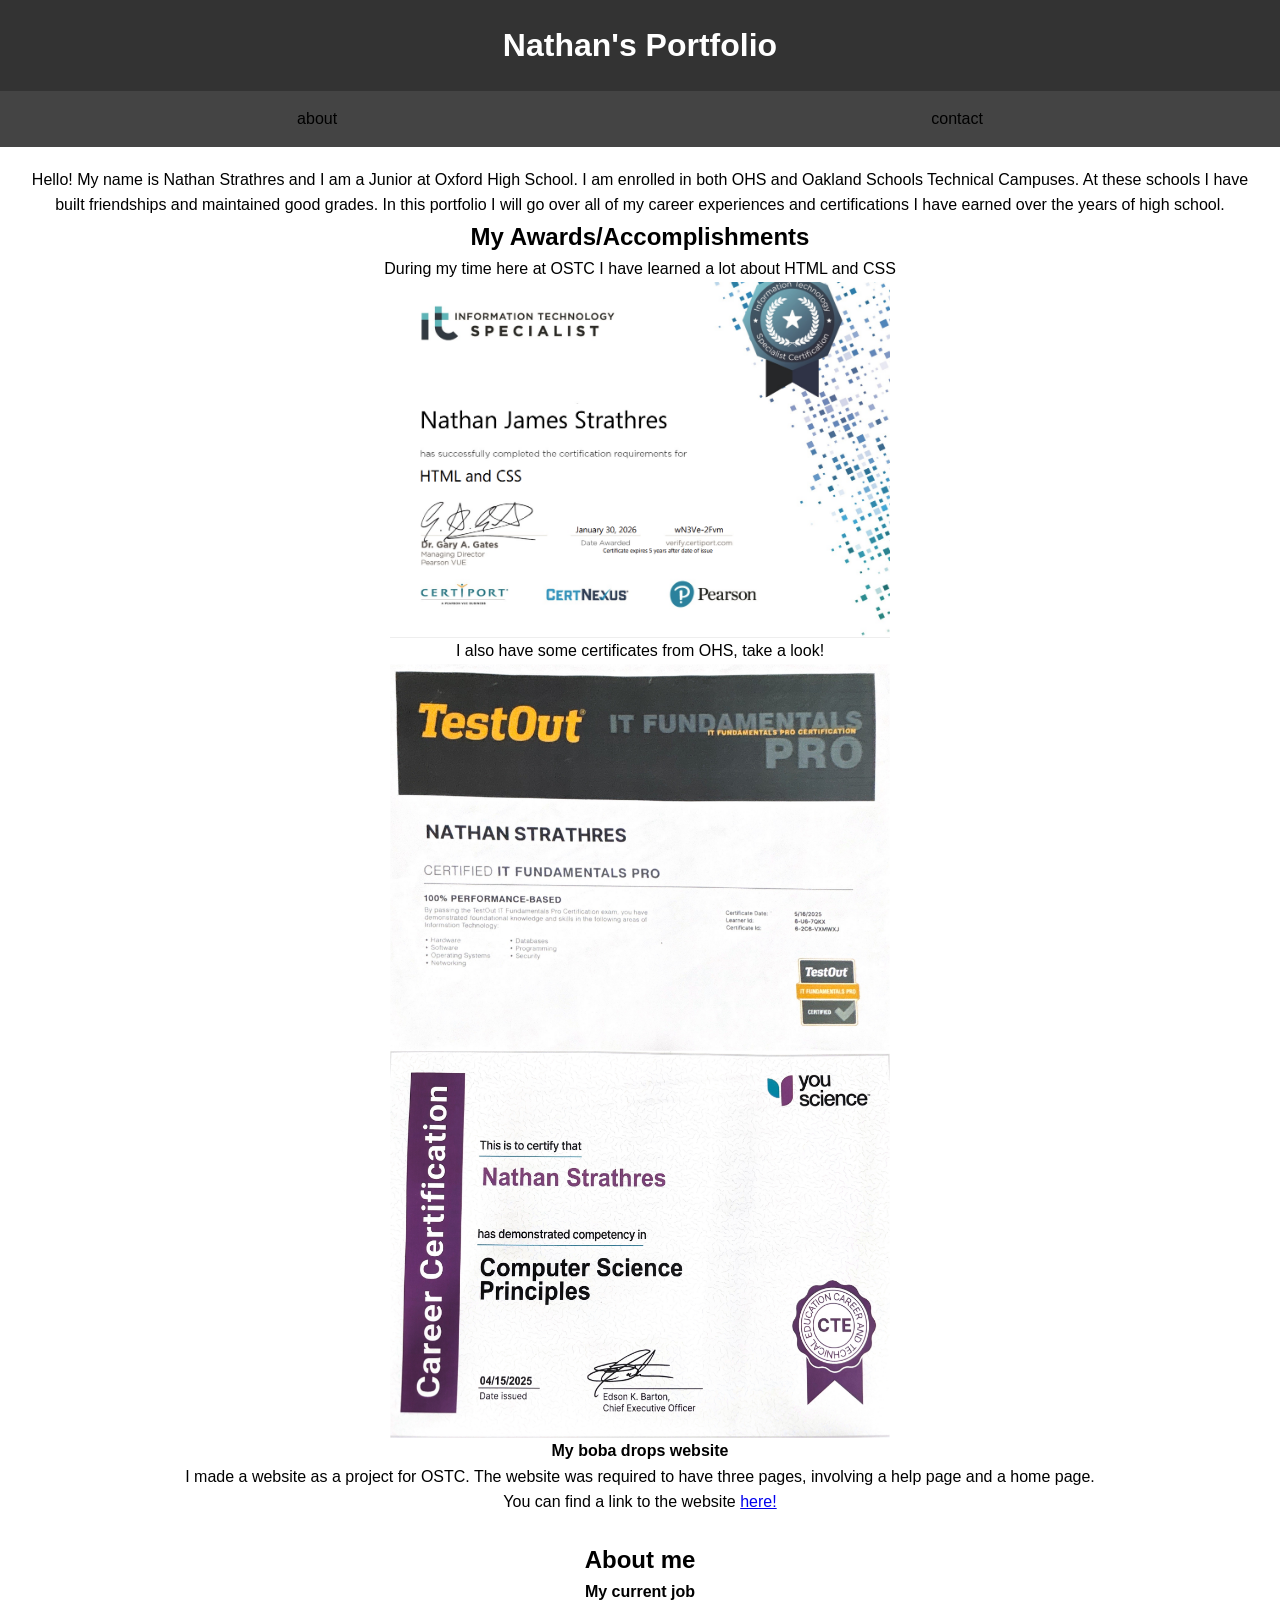
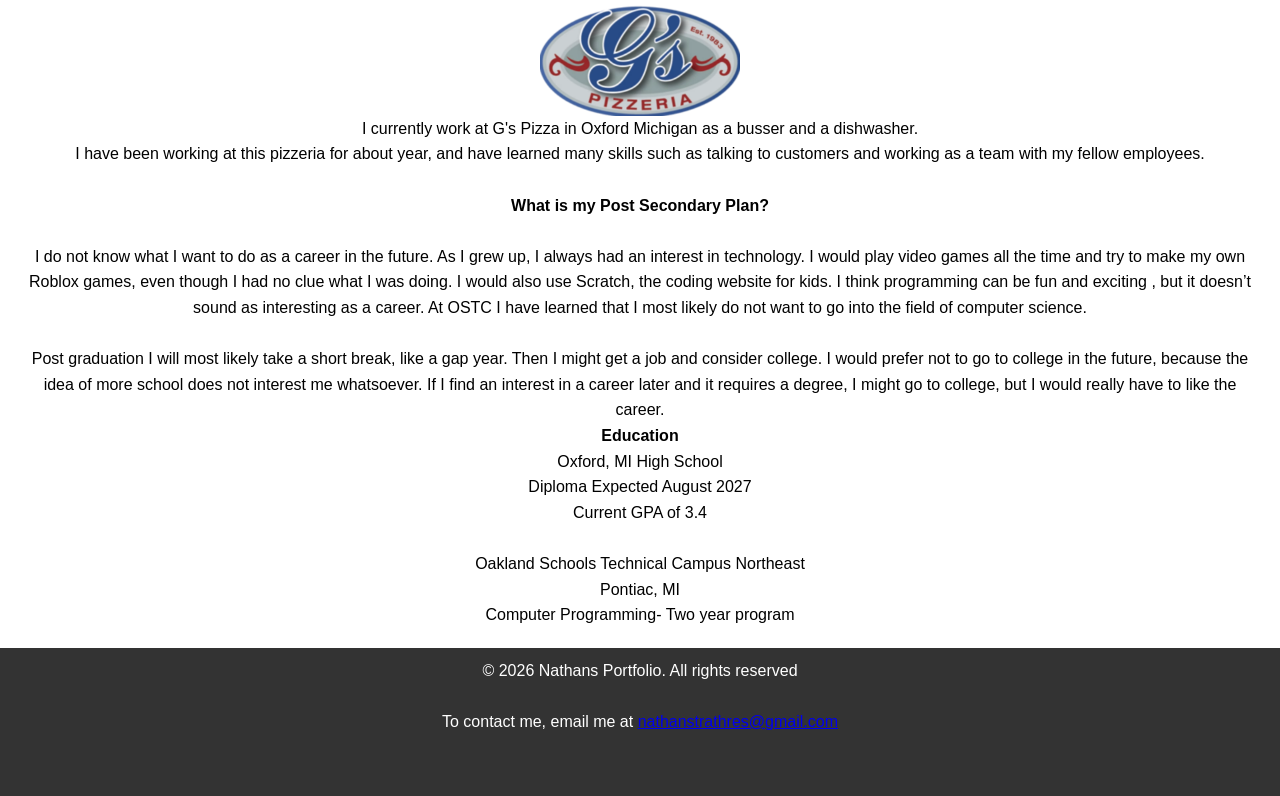
==== Index.html @ 58faa723 "added more content" ====
<!DOCTYPE html>
<html lang = "en">
<head>
    <meta charset="UTF-8">
    <meta name ="viewport" content ="width=device-width, initial-scale=1.0">
    <link rel = "stylesheet" href="stylesheet.css">
    <title>Nathan's Portfolio</title>
    <img href = "banner.png">
</head>

<body>
<div class = "wrapper">
    <header class="banner">
        <h1>Nathan's Portfolio</h1>
    </header>

    <nav class = "navigation">
        <ul>
            
            <li><a href ="#about">about</a></li>
            <li><a href ="#contact">contact</a></li>
        </ul>
    </nav>

    <main class="content">
        <p>Hello! My name is Nathan Strathres and I am a Junior at Oxford High School. I am enrolled in both OHS and Oakland Schools Technical Campuses. At these schools I have built friendships and maintained good grades. In this portfolio I will go over all of my career experiences and certifications I have earned over the years of high school.</p>
        <h2>My Awards/Accomplishments</h2>
        <p>During my time here at OSTC I have learned a lot about HTML and CSS</p> 
       <!-- this is where all my main content will be put -->
        <img id = "certificate" src ="Screenshot 2026-03-05 084402.png">
        <p>I also have some certificates from OHS, take a look!</p>
        <img src  = "testoutitfundamentals.JPG" id = "certificate">
        <img src = "youscience.JPG" id = "certificate">
        <h4>My boba drops website</h4>
        <p>I made a website as a project for OSTC. The website was required to have three pages, involving a help page and a home page. </p>
        <p>You can find a link to the website <a href = "https://nthanss.github.io/Website">here!</a></p>
        <br>
        <h2 id = "about">About me</h2>
        <h4>My current job</h4>
        <img id = "gspizza"src = "pbqncpfhlgildrgqkt25.avif">
        <p>I currently work at G's Pizza in Oxford Michigan as a busser and a dishwasher.</p> 
        <p>I have been working at this pizzeria for about year, and have learned many skills such as talking to customers and working as a team with my fellow employees.</p>
        <br>
        <h4>What is my Post Secondary Plan?</h4>
        <br>
        <p>I do not know what I want to do as a career in the future. As I grew up, I always
             had an interest in technology. I would play video games all the time and try to 
             make my own Roblox games, even though I had no clue what I was doing. I would also
              use Scratch, the coding website for kids. I think programming can be fun and exciting
              , but it doesn’t sound as interesting as a career. At OSTC I have learned that I most 
              likely do not want to go into the field of computer science.</p>
        <br>
        <p>Post graduation I will most likely take a short break, like a gap year. 
            Then I might get a job and consider college. I would prefer not to go to 
            college in the future, because the idea of more school does not interest me
             whatsoever. If I find an interest in a career later and it requires a degree,
              I might go to college, but I would really have to like the career.</p>
        

              <h4>Education</h4>
        <p>Oxford, MI High School <br> Diploma Expected August 2027 <br> Current GPA of 3.4<br><br>
            Oakland Schools Technical Campus Northeast <br> Pontiac, MI <br> Computer Programming- Two year program

</p>
        </main>

    <footer class = "footer">
        <p>&copy; 2026 Nathans Portfolio. All rights reserved</p>
        <br>
        <p id = "contact">To contact me, email me at <a href="mailto:nathanstrathres@gmail.com">nathanstrathres@gmail.com</a></p>
        <br>
        <br>
    </footer>
        </div>
    </body>
</html>
---- stylesheet.css ----
* {
    margin: 0;
    padding: 0;
    box-sizing: border-box;
}
body {
    font-family: sans-serif;
    line-height: 1.6;
    display: flex;
    flex-direction: column;
    min-height: 100vh;

}

.wrapper {
    flex: 1;
}

#gspizza {
    width: 200px;
    max-width: 400px;
    display: block;
    margin: auto;

}

p, h1, h2, h3, h4, h5, h6 {
    text-align: center;
}
.banner {
    background-color: #333;
    color: white;
    padding: 20px;
    text-align: center;
}

.navigation ul {
    list-style-type: none;
    display: flex;
    background-color: #444;
    
}

.navigation ul li {
    margin: auto;
    width: auto;
}

.navigation ul li a{
    color: rgb(0, 0, 0);
    padding: 15px 20px;
    display: block;
    text-decoration: none;
    text-align: center;
    box-sizing: border-box;
    width: 100%;
}

#certificate {
    width: 400px;
    display: block;
    margin: auto;
    width: 100%;
    max-width: 500px;
}

.navigation ul li a:hover {
    background-color: #a9cf00;
}




.content {
    padding: 20px;
}

.footer {
    background-color: #333;
    color: white;
    text-align: center;
    padding: 10px;
    margin-top: auto;
}
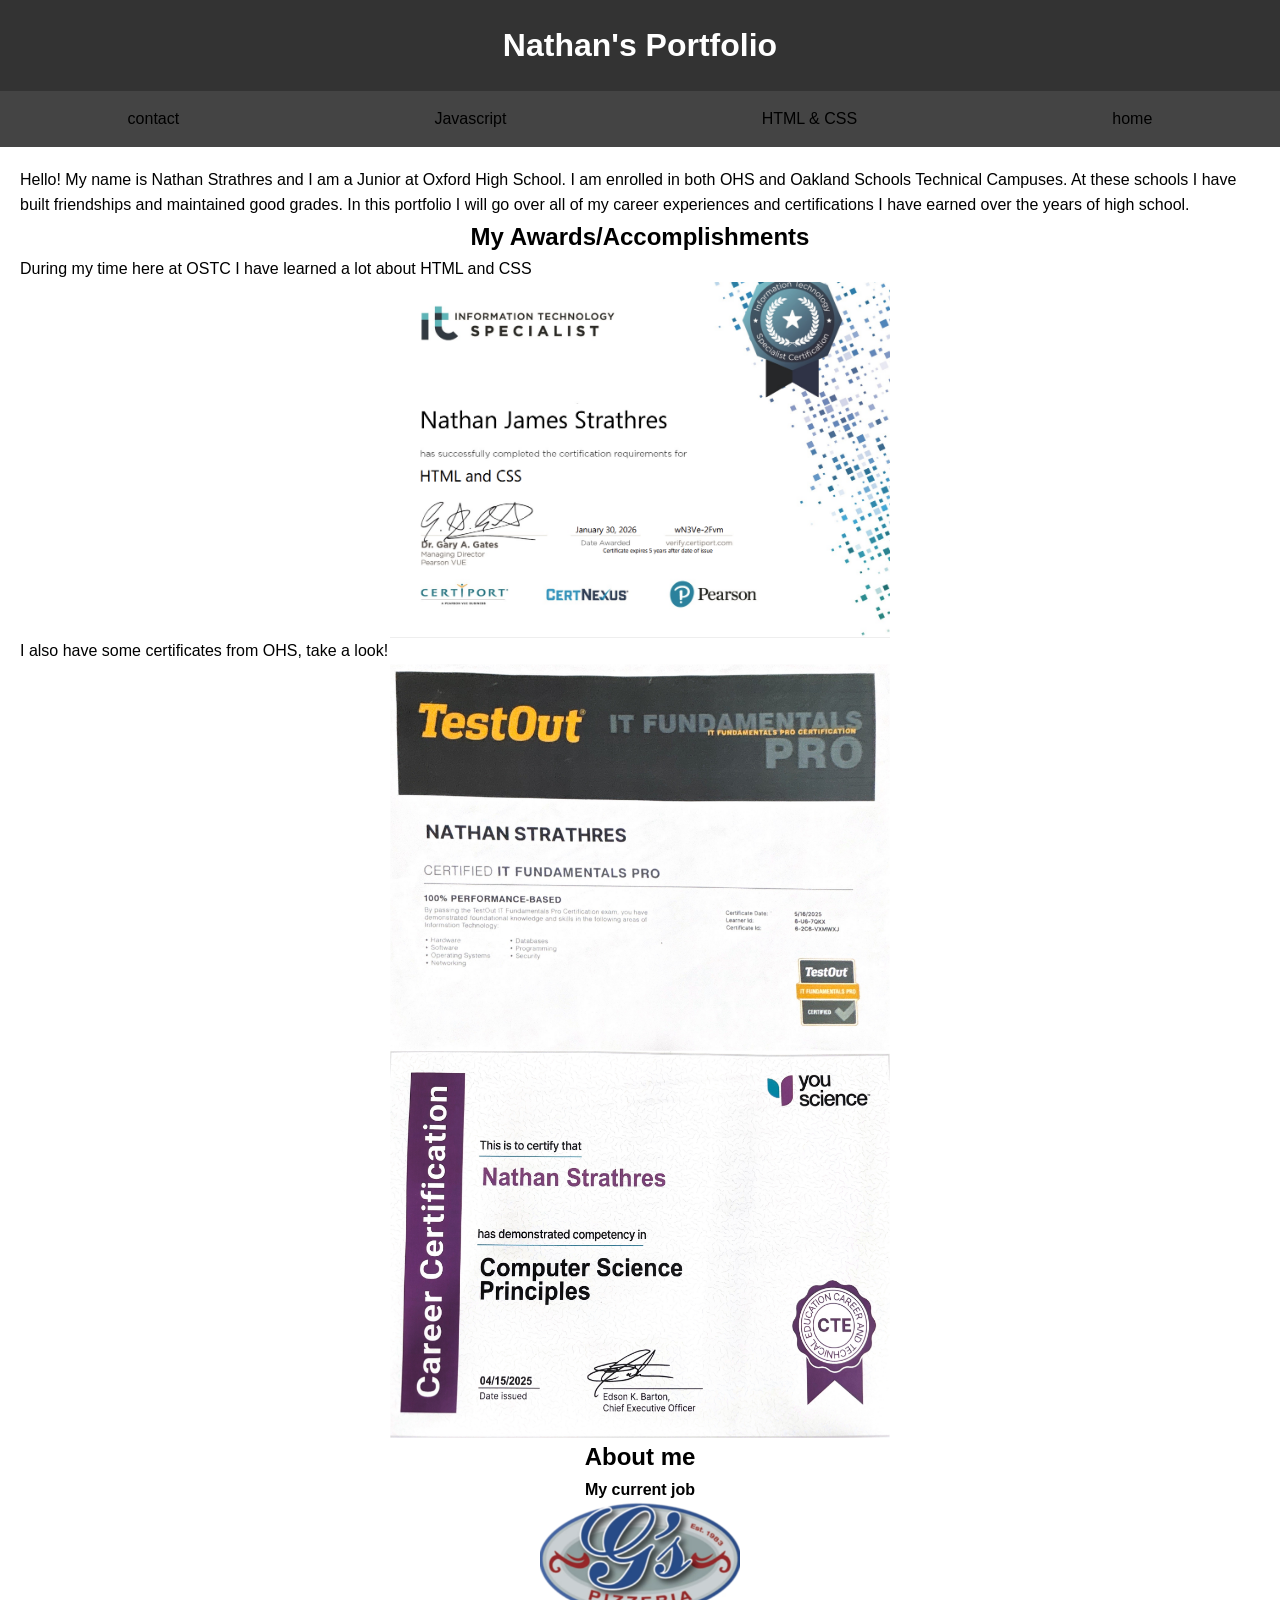
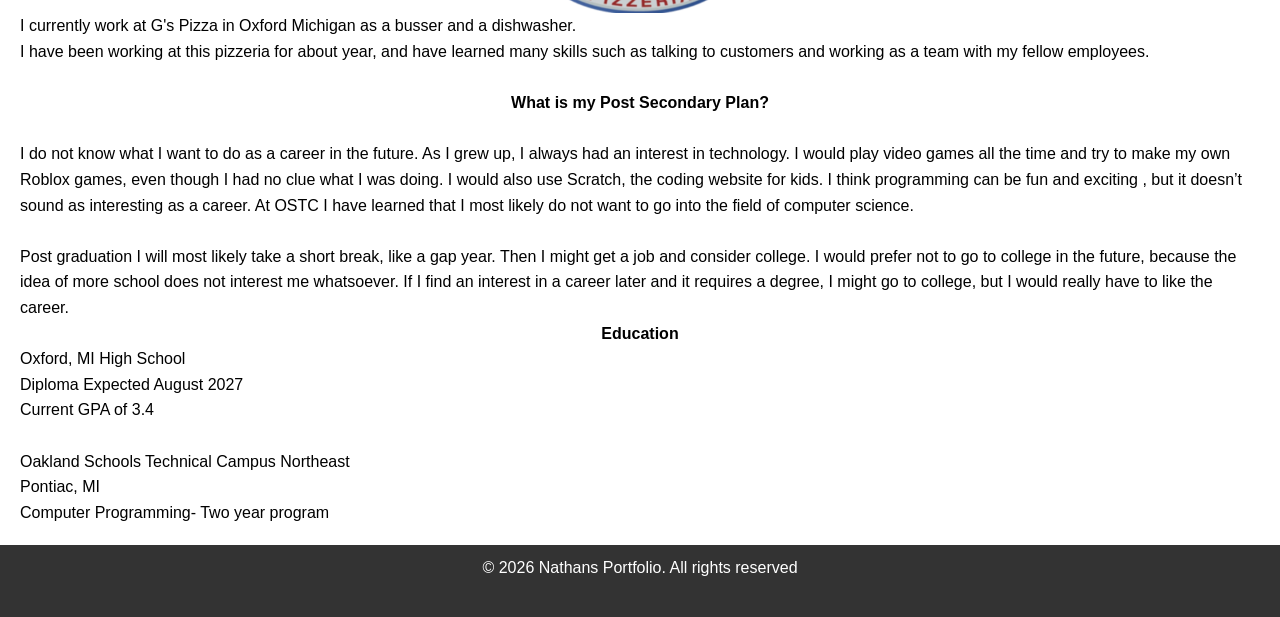
==== commit 334995fd: "added more stuff" ====
--- a/Index.html
+++ b/Index.html
@@ -16,12 +16,12 @@
 
     <nav class = "navigation">
         <ul>
-            
-            <li><a href ="#about">about</a></li>
-            <li><a href ="#contact">contact</a></li>
+            <li><a href = "mailto:nathanstrathres@gmail.com">contact</a></li>
+            <li><a href ="javascript.html">Javascript</a></li>
+             <li><a href ="HTML&CSS.html">HTML & CSS</a></li>
+             <li> <a href = "Index.html">home</a></li>
         </ul>
     </nav>
-
     <main class="content">
         <p>Hello! My name is Nathan Strathres and I am a Junior at Oxford High School. I am enrolled in both OHS and Oakland Schools Technical Campuses. At these schools I have built friendships and maintained good grades. In this portfolio I will go over all of my career experiences and certifications I have earned over the years of high school.</p>
         <h2>My Awards/Accomplishments</h2>
@@ -31,10 +31,6 @@
         <p>I also have some certificates from OHS, take a look!</p>
         <img src  = "testoutitfundamentals.JPG" id = "certificate">
         <img src = "youscience.JPG" id = "certificate">
-        <h4>My boba drops website</h4>
-        <p>I made a website as a project for OSTC. The website was required to have three pages, involving a help page and a home page. </p>
-        <p>You can find a link to the website <a href = "https://nthanss.github.io/Website">here!</a></p>
-        <br>
         <h2 id = "about">About me</h2>
         <h4>My current job</h4>
         <img id = "gspizza"src = "pbqncpfhlgildrgqkt25.avif">
@@ -67,9 +63,6 @@
     <footer class = "footer">
         <p>&copy; 2026 Nathans Portfolio. All rights reserved</p>
         <br>
-        <p id = "contact">To contact me, email me at <a href="mailto:nathanstrathres@gmail.com">nathanstrathres@gmail.com</a></p>
-        <br>
-        <br>
     </footer>
         </div>
     </body>
--- a/stylesheet.css
+++ b/stylesheet.css
@@ -24,7 +24,7 @@
 
 }
 
-p, h1, h2, h3, h4, h5, h6 {
+h1, h2, h3, h4, h5, h6 {
     text-align: center;
 }
 .banner {
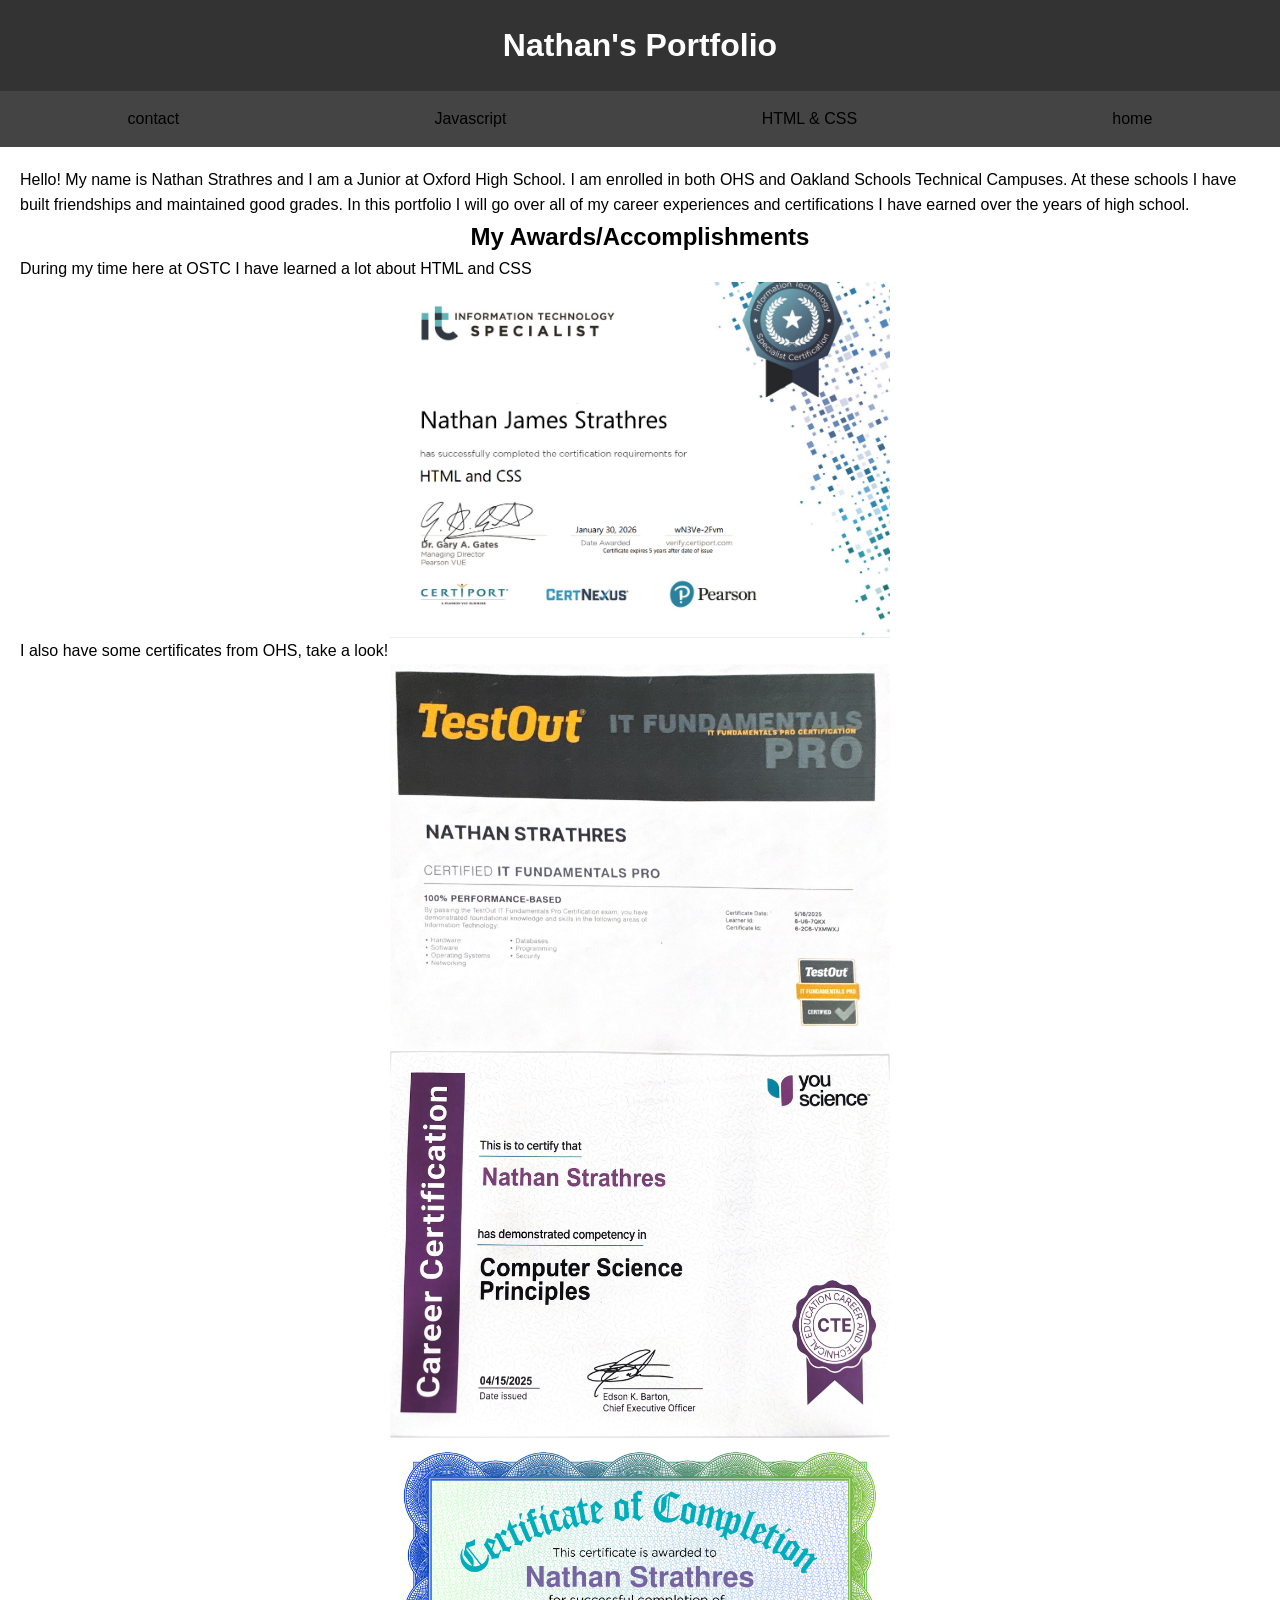
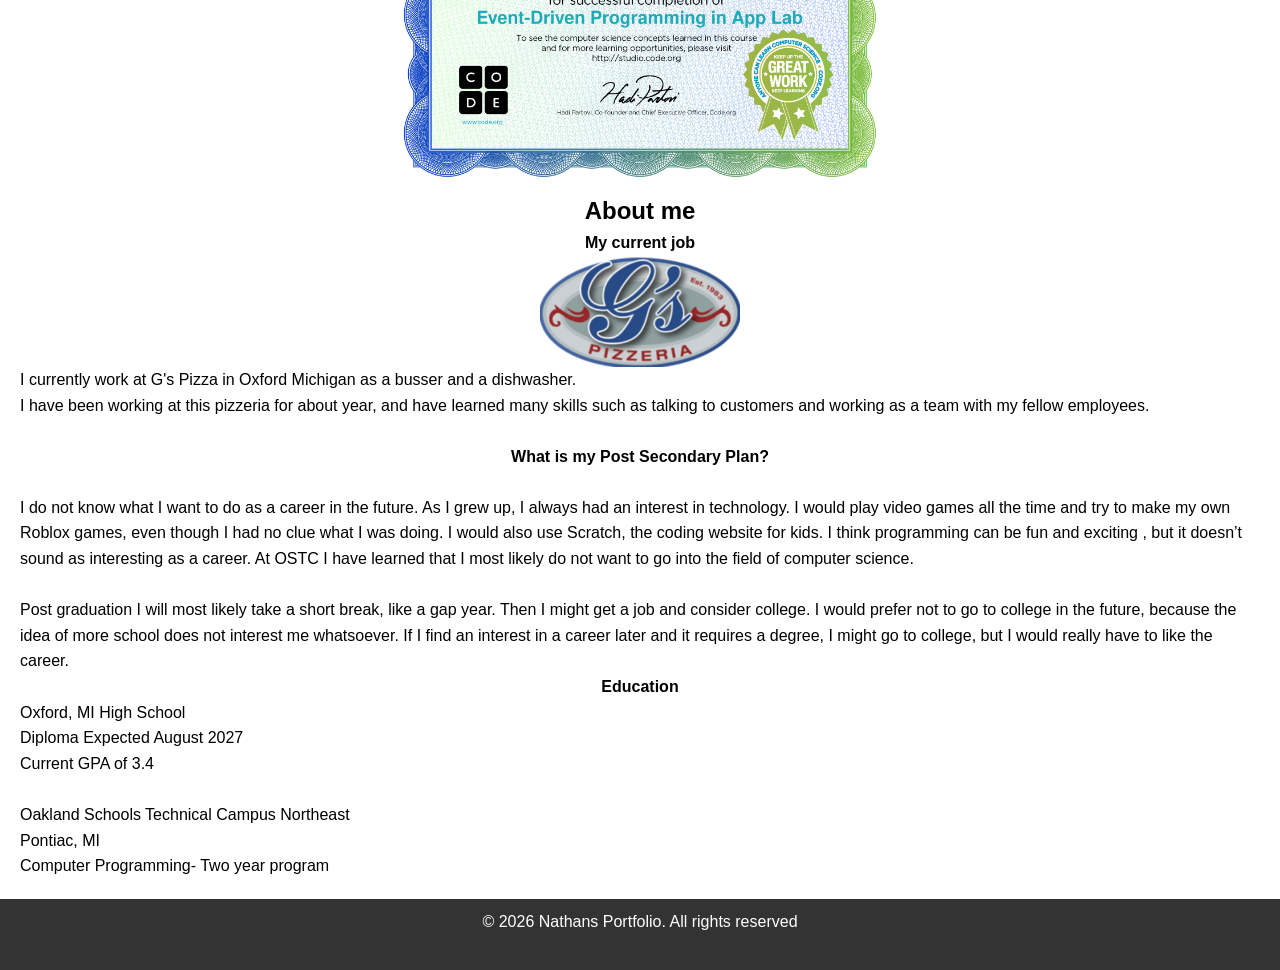
==== commit 0ed5756a: "added artifacts" ====
--- a/Index.html
+++ b/Index.html
@@ -31,6 +31,7 @@
         <p>I also have some certificates from OHS, take a look!</p>
         <img src  = "testoutitfundamentals.JPG" id = "certificate">
         <img src = "youscience.JPG" id = "certificate">
+        <img src = "applab.jpg" id = "certificate">
         <h2 id = "about">About me</h2>
         <h4>My current job</h4>
         <img id = "gspizza"src = "pbqncpfhlgildrgqkt25.avif">
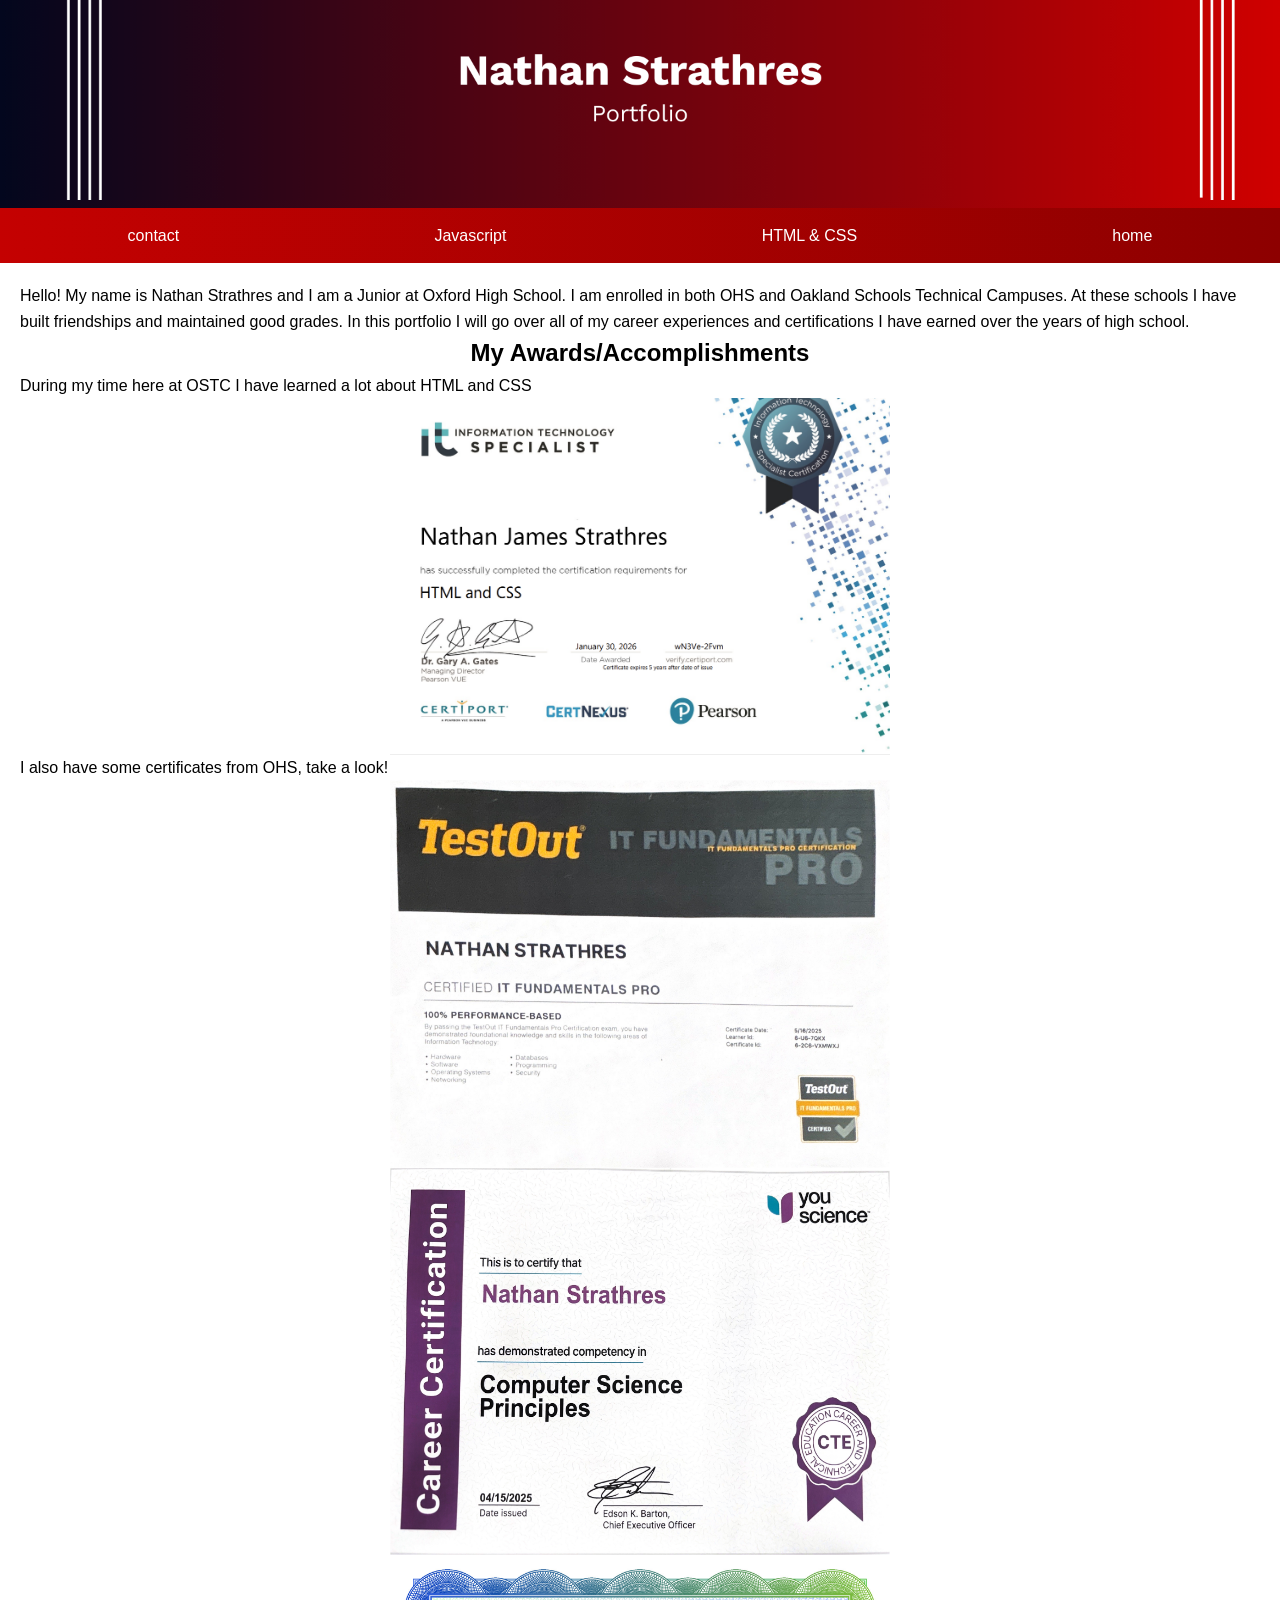
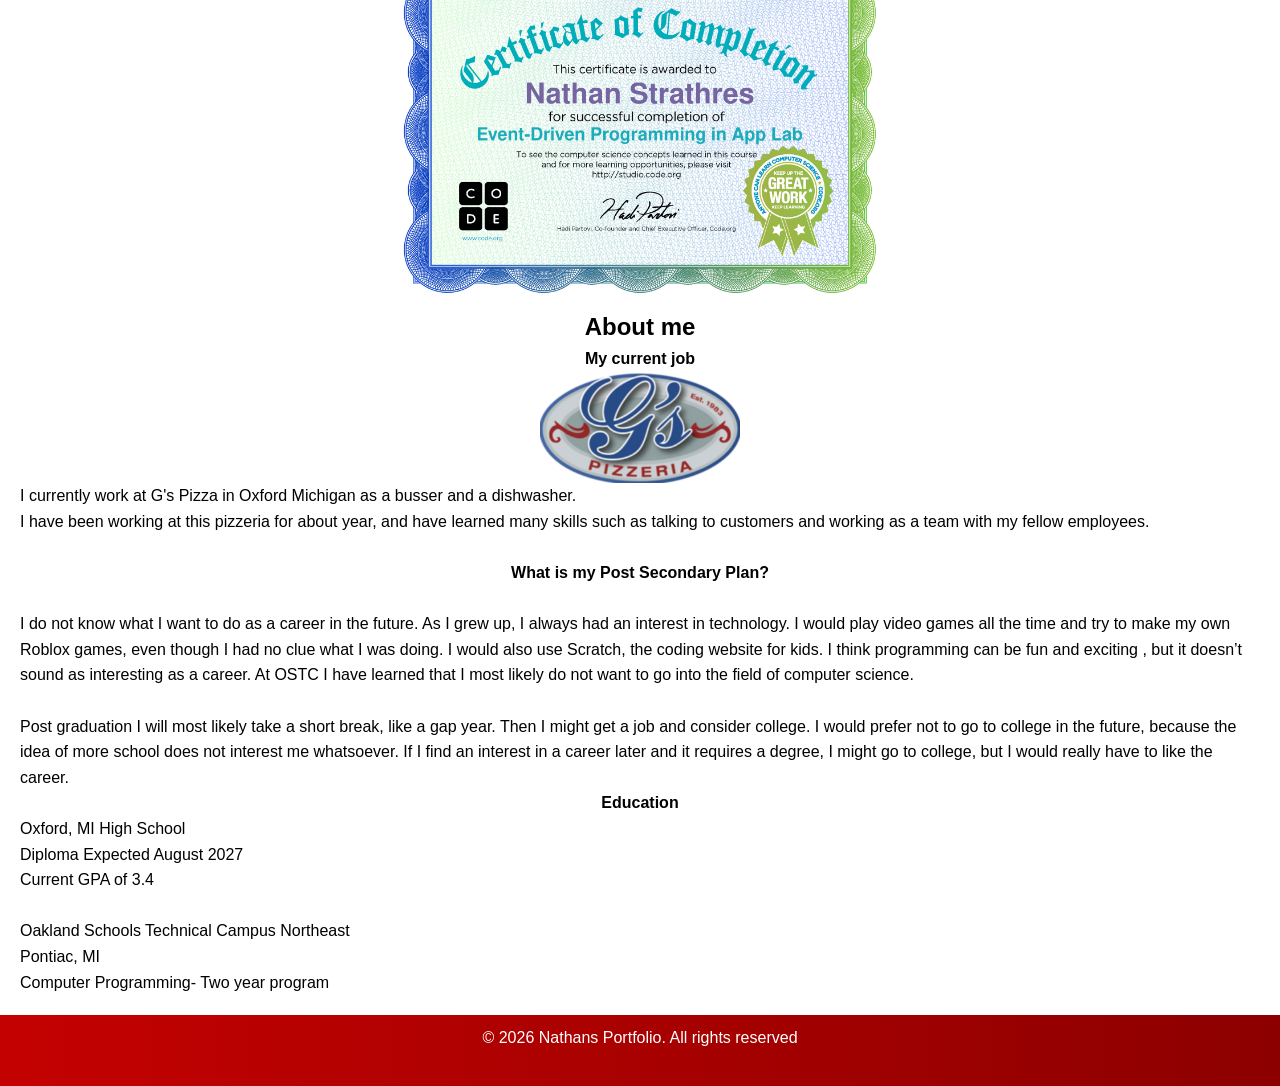
==== commit b8739340: "changed banners" ====
--- a/Index.html
+++ b/Index.html
@@ -10,8 +10,9 @@
 
 <body>
 <div class = "wrapper">
+      
     <header class="banner">
-        <h1>Nathan's Portfolio</h1>
+      <img class = "banners" src = "banner.png" width = auto>
     </header>
 
     <nav class = "navigation">
--- a/stylesheet.css
+++ b/stylesheet.css
@@ -11,9 +11,12 @@
     min-height: 100vh;
 
 }
-
+header {
+     background-image: linear-gradient(to right, rgba(6, 6, 29) , rgba(207, 0, 0));
+}
 .wrapper {
     flex: 1;
+    
 }
 
 #gspizza {
@@ -27,27 +30,27 @@
 h1, h2, h3, h4, h5, h6 {
     text-align: center;
 }
-.banner {
-    background-color: #333;
-    color: white;
-    padding: 20px;
-    text-align: center;
-}
+
 
 .navigation ul {
     list-style-type: none;
     display: flex;
-    background-color: #444;
+    background-image: linear-gradient(to right, rgb(196, 1, 1) , rgb(141, 0, 0));
     
 }
+.banners {
+    width: 100%;
+    height: auto;
+   
 
+}
 .navigation ul li {
     margin: auto;
     width: auto;
 }
 
 .navigation ul li a{
-    color: rgb(0, 0, 0);
+    color: white;
     padding: 15px 20px;
     display: block;
     text-decoration: none;
@@ -76,7 +79,7 @@
 }
 
 .footer {
-    background-color: #333;
+    background-image: linear-gradient(to right, rgb(196, 1, 1) , rgb(141, 0, 0));;
     color: white;
     text-align: center;
     padding: 10px;
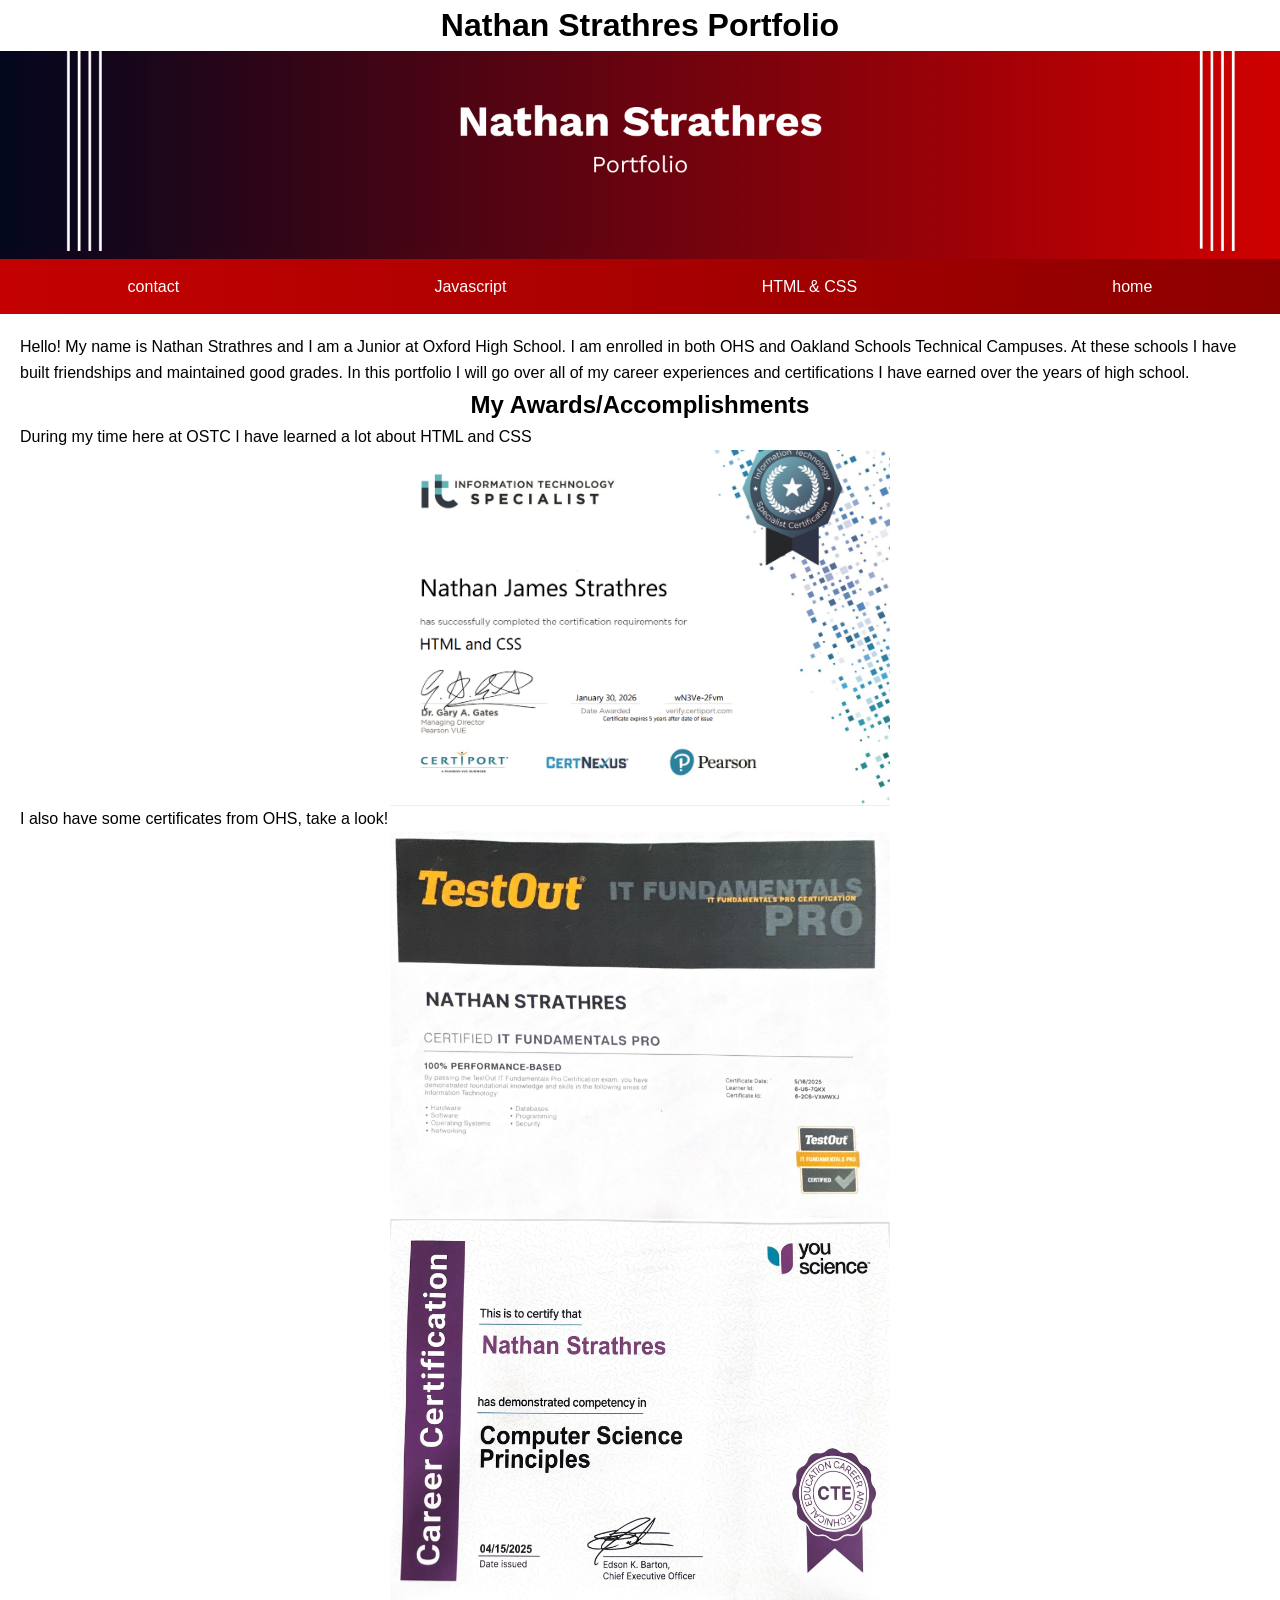
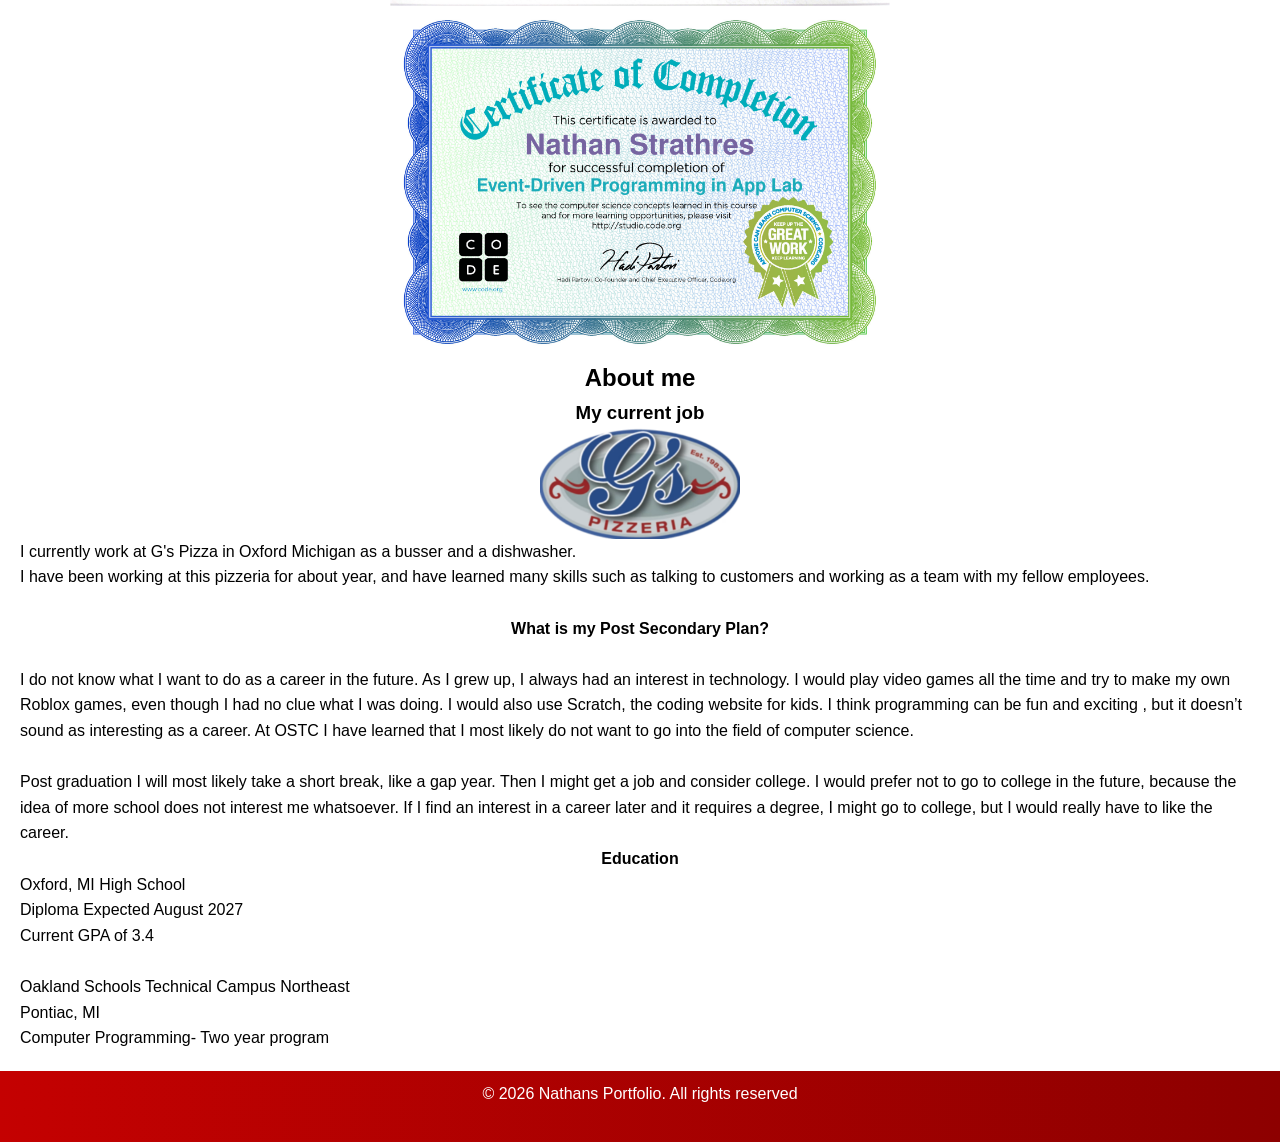
==== commit 7f097e90: "made changes for lighthouse" ====
--- a/Index.html
+++ b/Index.html
@@ -4,15 +4,17 @@
     <meta charset="UTF-8">
     <meta name ="viewport" content ="width=device-width, initial-scale=1.0">
     <link rel = "stylesheet" href="stylesheet.css">
+    <meta name = "description" content="This portfolio was made during my time in OSTC for computer programming. This involves many different artifacts and certificates I have eared within my year at OSTC">
     <title>Nathan's Portfolio</title>
     <img href = "banner.png">
+        <h1>Nathan Strathres Portfolio</h1>
 </head>
 
 <body>
 <div class = "wrapper">
       
     <header class="banner">
-      <img class = "banners" src = "banner.png" width = auto>
+      <img class = "banners" src = "banner.png" width = auto alt = "Nathan Strathres Portfolio">
     </header>
 
     <nav class = "navigation">
@@ -28,14 +30,14 @@
         <h2>My Awards/Accomplishments</h2>
         <p>During my time here at OSTC I have learned a lot about HTML and CSS</p> 
        <!-- this is where all my main content will be put -->
-        <img id = "certificate" src ="Screenshot 2026-03-05 084402.png">
+        <img id = "certificate" src ="Screenshot 2026-03-05 084402.png" alt = "IT specialist HTML and CSS certificate">
         <p>I also have some certificates from OHS, take a look!</p>
-        <img src  = "testoutitfundamentals.JPG" id = "certificate">
-        <img src = "youscience.JPG" id = "certificate">
-        <img src = "applab.jpg" id = "certificate">
+        <img src  = "testoutitfundamentals.JPG" id = "certificate" alt = "test out fundementals certificate">
+        <img src = "youscience.JPG" id = "certificate" alt = "youscience certificate">
+        <img src = "applab.jpg" id = "certificate" alt = "code.org certificate">
         <h2 id = "about">About me</h2>
-        <h4>My current job</h4>
-        <img id = "gspizza"src = "pbqncpfhlgildrgqkt25.avif">
+        <h3>My current job</h3>
+        <img id = "gspizza"src = "pbqncpfhlgildrgqkt25.avif" alt = "G's pizzeria logo">
         <p>I currently work at G's Pizza in Oxford Michigan as a busser and a dishwasher.</p> 
         <p>I have been working at this pizzeria for about year, and have learned many skills such as talking to customers and working as a team with my fellow employees.</p>
         <br>
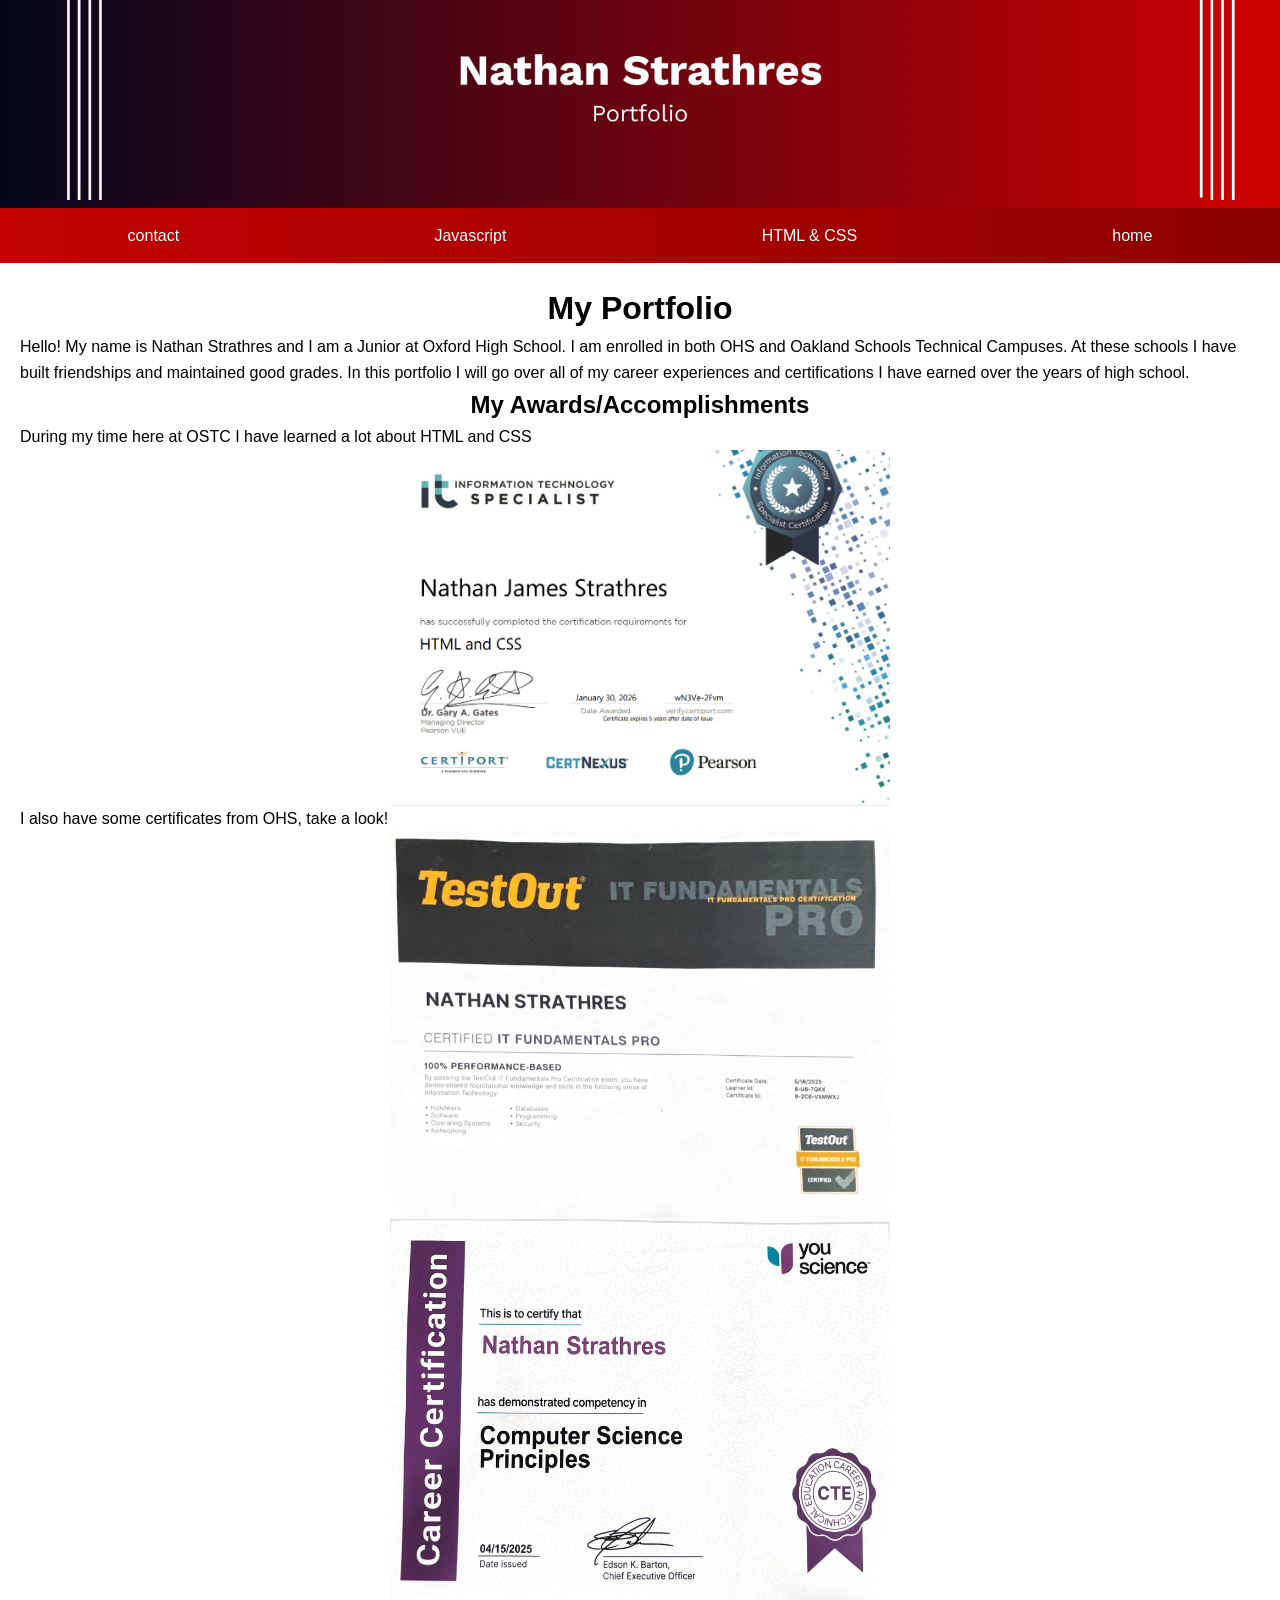
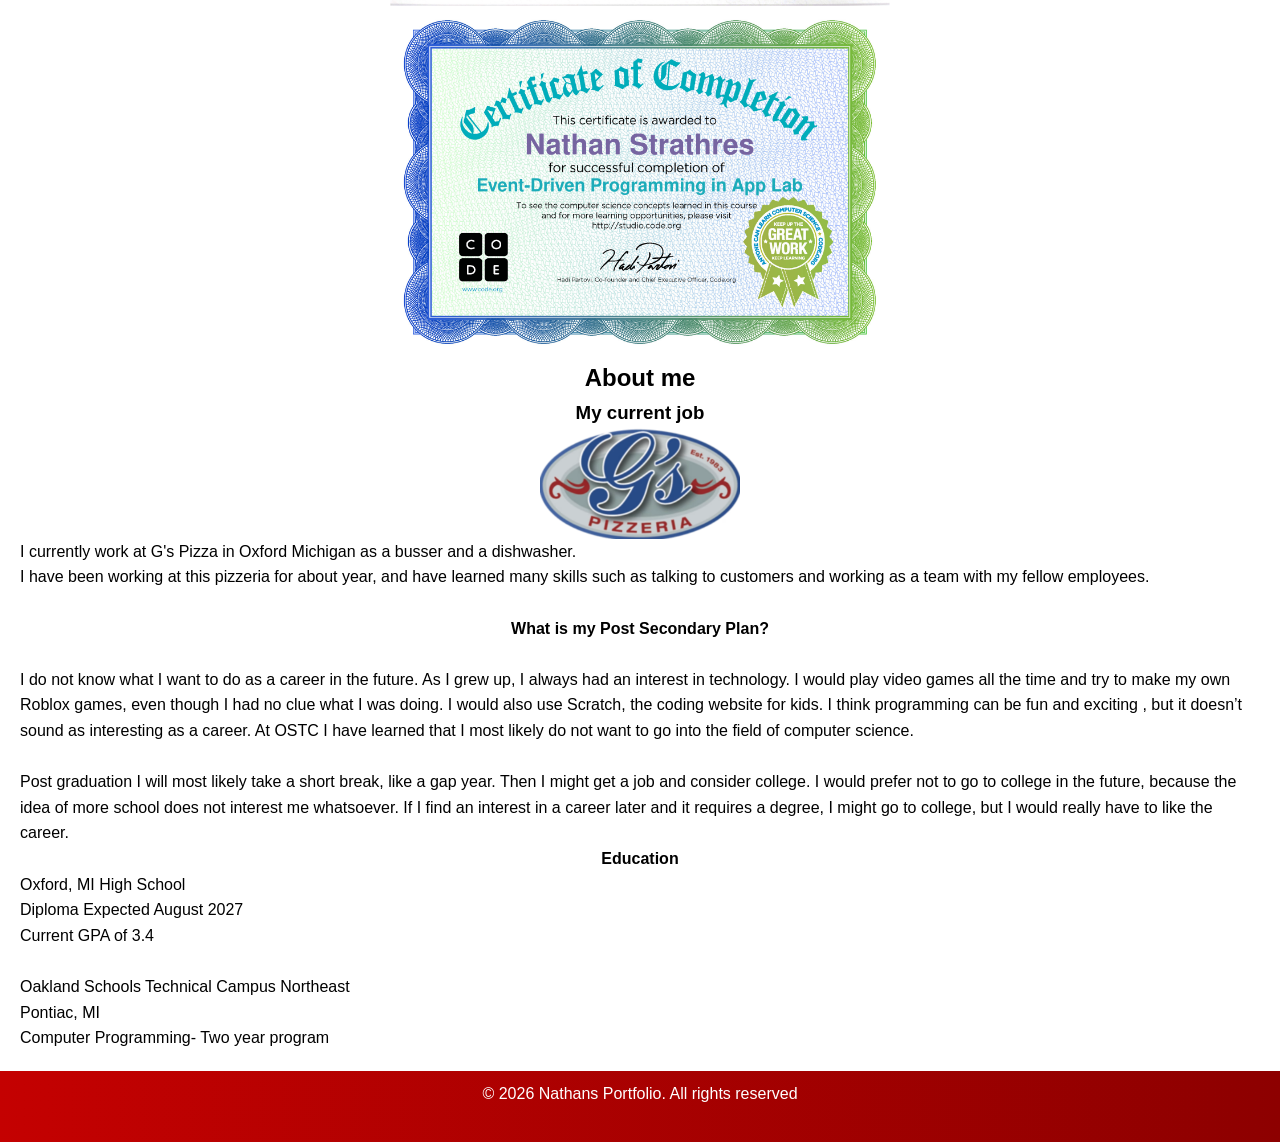
==== commit a580ef97: "made changes" ====
--- a/Index.html
+++ b/Index.html
@@ -6,8 +6,6 @@
     <link rel = "stylesheet" href="stylesheet.css">
     <meta name = "description" content="This portfolio was made during my time in OSTC for computer programming. This involves many different artifacts and certificates I have eared within my year at OSTC">
     <title>Nathan's Portfolio</title>
-    <img href = "banner.png">
-        <h1>Nathan Strathres Portfolio</h1>
 </head>
 
 <body>
@@ -26,6 +24,7 @@
         </ul>
     </nav>
     <main class="content">
+        <h1>My Portfolio</h1>
         <p>Hello! My name is Nathan Strathres and I am a Junior at Oxford High School. I am enrolled in both OHS and Oakland Schools Technical Campuses. At these schools I have built friendships and maintained good grades. In this portfolio I will go over all of my career experiences and certifications I have earned over the years of high school.</p>
         <h2>My Awards/Accomplishments</h2>
         <p>During my time here at OSTC I have learned a lot about HTML and CSS</p> 
